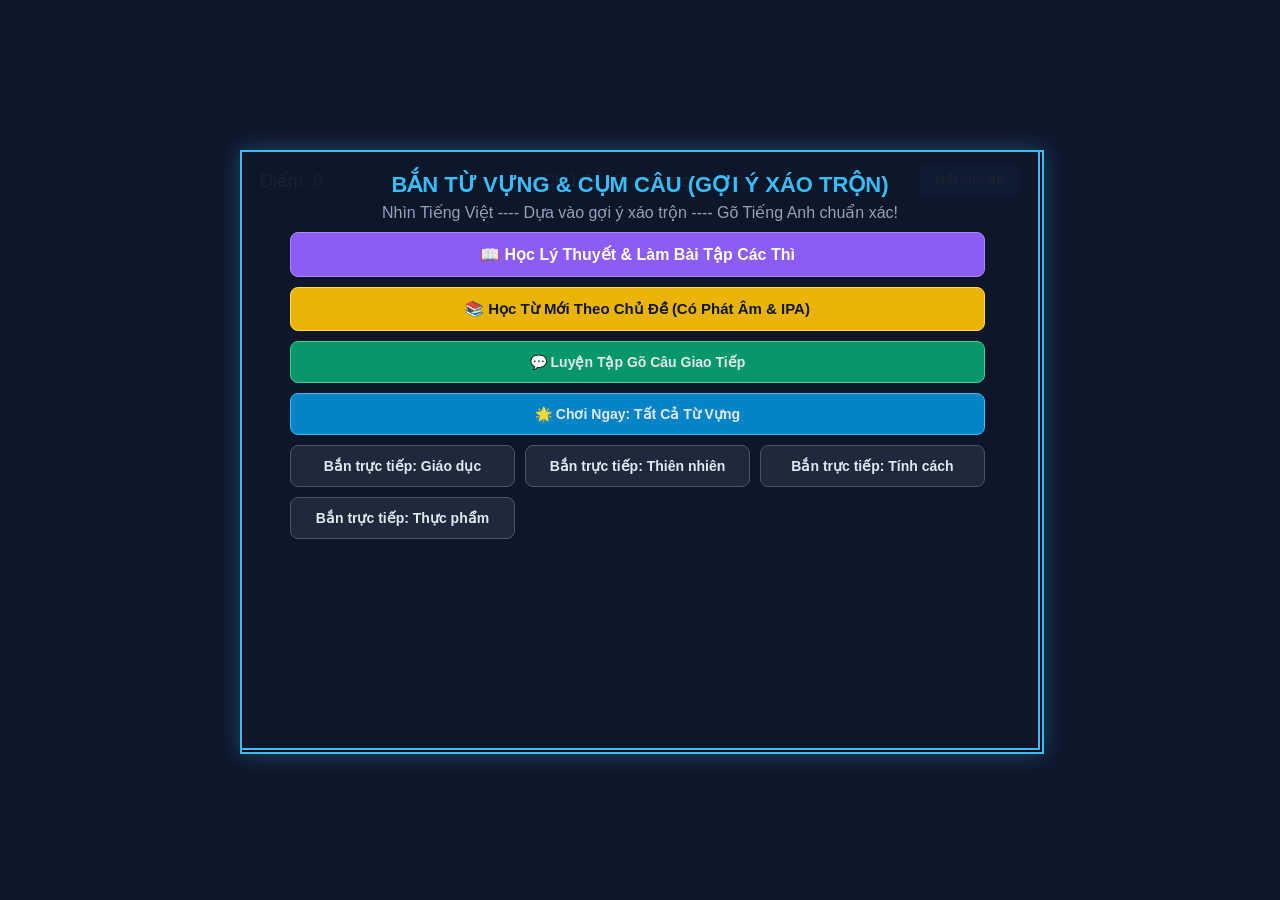
==== docs/index.html @ 5c5d45ea "up" ====
<!DOCTYPE html>
<html lang="vi">
<head>
    <meta charset="UTF-8">
    <meta name="viewport" content="width=device-width, initial-scale=1.0">
    <title>Game Học Tiếng Anh Thực Chiến - Typing Shooter</title>
    <link rel="stylesheet" href="css/style.css">
</head>
<body>

<div id="gameContainer">
    <div class="info">
        <div>Điểm: <span id="score">0</span></div>
        <div>Chủ đề: <span id="currentCategory">Chưa chọn</span></div>
        <button id="changeCatBtn" onclick="showMenu()">Đổi chủ đề</button>
    </div>

    <!-- Màn hình chính -->
    <div id="menuOverlay" class="overlay">
        <h1>Bắn Từ Vựng & Cụm Câu (Gợi Ý Xáo Trộn)</h1>
        <p>Nhìn Tiếng Việt ---- Dựa vào gợi ý xáo trộn ---- Gõ Tiếng Anh chuẩn xác!</p>
        <div class="category-grid" id="categoryGrid"></div>
    </div>

    <!-- Màn hình Chọn Chủ Đề Học Từ Mới -->
    <div id="selectCategoryOverlay" class="overlay">
        <button class="close-btn" onclick="showMenu()">❌ Quay Lại</button>
        <h1>Chọn Chủ Đề Muốn Học</h1>
        <p>Chọn một chủ đề bên dưới để xem từ vựng, phiên âm và nghe phát âm trước khi chơi!</p>
        <div class="category-grid" id="selectCategoryGrid"></div>
    </div>

    <!-- Màn hình Flashcard Học Từ Mới -->
    <div id="learnOverlay" class="overlay">
        <button class="close-btn" onclick="showSelectCategoryScreen()">❌ Đổi Chủ Đề Học</button>
        <h1 id="learnTitle">Từ Vựng Chủ Đề</h1>
        <p>Luyện tập ghi nhớ và nghe phát âm trước khi vào game chiến đấu nhé!</p>
        <div class="word-cards-container" id="wordCardsContainer"></div>
        <button class="start-play-btn" onclick="startLearnedCategoryGame()">🚀 Bắt Đầu Chiến Đấu Chủ Đề Này!</button>
    </div>

    <!-- Màn hình Chọn Thì Để Học Lý Thuyết -->
    <div id="selectTenseOverlay" class="overlay">
        <button class="close-btn" onclick="showMenu()">❌ Quay Lại Menu</button>
        <h1>Danh Sách Các Thì Tiếng Anh</h1>
        <p>Chọn một thì để học công thức, cách dùng và làm bài tập thực hành!</p>
        <div class="category-grid" id="tenseGrid"></div>
    </div>

    <!-- Màn hình Chi Tiết Lý Thuyết & Bài Tập -->
    <div id="tenseDetailOverlay" class="overlay">
        <button class="close-btn" onclick="showSelectTenseScreen()">❌ Chọn Thì Khác</button>
        <h1 id="tenseTitle">Tên Thì</h1>
        
        <div class="grammar-content">
            <!-- Lý thuyết -->
            <div class="theory-box">
                <h3>📘 Lý Thuyết & Công Thức</h3>
                <p id="tenseConcept"></p>
                <div class="formula-box" id="tenseFormula"></div>
                <p><b>Dấu hiệu nhận biết:</b> <span id="tenseSignals"></span></p>
            </div>

            <!-- Bài tập -->
            <div class="exercise-box">
                <h3>✏️ Bài Tập Thực Hành</h3>
                <div id="exerciseList"></div>
            </div>
        </div>
    </div>

    <canvas id="gameCanvas" width="800" height="600"></canvas>
</div>

<script src="js/data.js"></script>
<script src="js/script.js"></script>
</body>
</html>
---- docs/css/style.css ----
* {
    box-sizing: border-box;
}

body {
    margin: 0;
    background: #0f172a;
    color: #fff;
    font-family: Arial, sans-serif;
    display: flex;
    flex-direction: column;
    align-items: center;
    justify-content: center;
    height: 100vh;
    overflow: hidden;
}

#gameContainer {
    position: relative;
    width: 800px;
    height: 600px;
}

#gameCanvas {
    border: 2px solid #38bdf8;
    box-shadow: 0 0 20px rgba(56, 189, 248, 0.3);
    background: #020617;
    display: block;
}

.info {
    position: absolute;
    top: 15px;
    left: 20px;
    right: 20px;
    display: flex;
    justify-content: space-between;
    align-items: center;
    font-size: 18px;
    z-index: 5;
    pointer-events: none;
}

#score { color: #4ade80; font-weight: bold; }
#currentCategory { color: #fde047; }

.info button {
    pointer-events: auto;
    background: #0284c7;
    color: white;
    border: none;
    padding: 8px 16px;
    border-radius: 6px;
    cursor: pointer;
    font-weight: bold;
    transition: 0.2s;
}

.info button:hover { background: #0369a1; }

.overlay {
    position: absolute;
    top: 0;
    left: 0;
    width: 100%;
    height: 100%;
    background: rgba(15, 23, 42, 0.96);
    border: 2px solid #38bdf8;
    display: flex;
    flex-direction: column;
    align-items: center;
    justify-content: flex-start;
    z-index: 20;
    padding: 20px;
}

.overlay h1 {
    color: #38bdf8;
    margin: 0 0 5px 0;
    font-size: 22px;
    text-transform: uppercase;
    text-align: center;
}

.overlay p {
    color: #94a3b8;
    margin: 0 0 10px 0;
    text-align: center;
}

.category-grid {
    display: grid;
    grid-template-columns: repeat(3, 1fr);
    gap: 10px;
    width: 95%;
    max-width: 700px;
    max-height: 420px;
    overflow-y: auto;
    padding-right: 5px;
}

.category-btn {
    background: #1e293b;
    color: #e2e8f0;
    border: 1px solid #475569;
    padding: 12px;
    border-radius: 8px;
    cursor: pointer;
    font-size: 14px;
    font-weight: bold;
    transition: all 0.2s ease;
    text-align: center;
}

.category-btn:hover {
    background: #38bdf8;
    color: #0f172a;
    border-color: #38bdf8;
    transform: translateY(-2px);
}

.category-btn.grammar-btn {
    grid-column: span 3;
    background: #8b5cf6;
    color: white;
    border-color: #a78bfa;
    font-size: 16px;
}

.category-btn.grammar-btn:hover {
    background: #7c3aed;
}

.category-btn.learn-cat-btn {
    grid-column: span 3;
    background: #eab308;
    color: #0f172a;
    border-color: #fde047;
    font-size: 15px;
}

.category-btn.sentence-btn {
    grid-column: span 3;
    background: #059669;
    border-color: #34d399;
}

.category-btn.all-btn {
    grid-column: span 3;
    background: #0284c7;
    border-color: #38bdf8;
}

#selectCategoryOverlay, #learnOverlay, #selectTenseOverlay, #tenseDetailOverlay {
    display: none;
}

.close-btn {
    position: absolute;
    top: 15px;
    right: 20px;
    background: #ef4444;
    color: white;
    border: none;
    padding: 8px 14px;
    border-radius: 6px;
    cursor: pointer;
    font-weight: bold;
}

.close-btn:hover { background: #dc2626; }

/* Styles cho phần Ngữ Pháp */
.grammar-content {
    width: 100%;
    max-height: 480px;
    overflow-y: auto;
    padding-right: 10px;
}

.theory-box {
    background: #1e293b;
    border-left: 4px solid #38bdf8;
    padding: 15px;
    border-radius: 6px;
    margin-bottom: 15px;
    text-align: left;
}

.theory-box h3 {
    margin-top: 0;
    color: #38bdf8;
}

.formula-box {
    background: #0f172a;
    padding: 10px;
    border-radius: 6px;
    color: #4ade80;
    margin: 10px 0;
    line-height: 1.6;
}

.exercise-box {
    background: #1e293b;
    border-left: 4px solid #a78bfa;
    padding: 15px;
    border-radius: 6px;
    text-align: left;
}

.exercise-item {
    background: #0f172a;
    padding: 12px;
    border-radius: 6px;
    margin-bottom: 12px;
}

.ex-options {
    display: grid;
    grid-template-columns: repeat(2, 1fr);
    gap: 8px;
    margin-top: 10px;
}

.opt-btn {
    background: #334155;
    color: white;
    border: 1px solid #475569;
    padding: 8px;
    border-radius: 4px;
    cursor: pointer;
    font-weight: bold;
}

.opt-btn:hover { background: #475569; }

.opt-btn.correct { background: #16a34a !important; color: white; }
.opt-btn.wrong { background: #dc2626 !important; color: white; }

.explanation {
    margin-top: 8px;
    font-size: 13px;
    color: #fde047;
    display: none;
}

.word-cards-container {
    display: grid;
    grid-template-columns: repeat(2, 1fr);
    gap: 10px;
    width: 100%;
    max-height: 380px;
    overflow-y: auto;
    margin-bottom: 15px;
}

.word-card {
    background: #1e293b;
    border: 1px solid #334155;
    border-radius: 8px;
    padding: 10px 15px;
    display: flex;
    justify-content: space-between;
    align-items: center;
}

.word-card .en { font-size: 18px; font-weight: bold; color: #38bdf8; }
.word-card .phonetic { font-size: 12px; color: #fde047; margin: 2px 0; }
.word-card .vi { font-size: 14px; color: #cbd5e1; }

.audio-btn {
    background: #0284c7;
    border: none;
    color: white;
    border-radius: 50%;
    width: 32px;
    height: 32px;
    cursor: pointer;
}

.start-play-btn {
    background: #22c55e;
    color: white;
    border: none;
    padding: 12px 30px;
    font-size: 16px;
    font-weight: bold;
    border-radius: 8px;
    cursor: pointer;
}
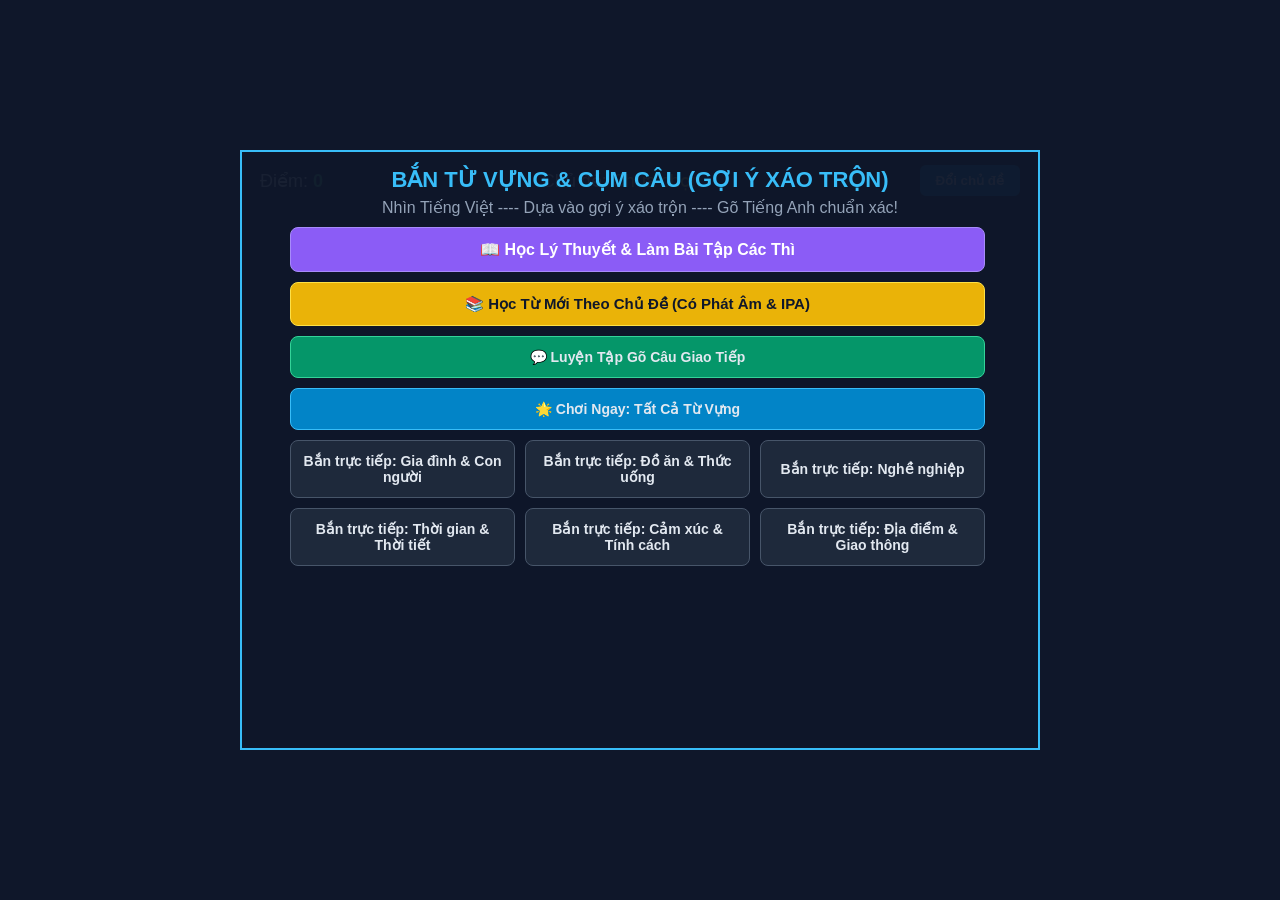
==== commit f2aaadb3: "Add files via upload" ====
--- a/docs/index.html
+++ b/docs/index.html
@@ -2,7 +2,7 @@
 <html lang="vi">
 <head>
     <meta charset="UTF-8">
-    <meta name="viewport" content="width=device-width, initial-scale=1.0">
+    <meta name="viewport" content="width=device-width, initial-scale=1.0, maximum-scale=1.0, user-scalable=no">
     <title>Game Học Tiếng Anh Thực Chiến - Typing Shooter</title>
     <link rel="stylesheet" href="css/style.css">
 </head>
@@ -69,10 +69,29 @@
         </div>
     </div>
 
+    <!-- Thẻ Canvas hỗ trợ chơi trên máy tính và điện thoại -->
     <canvas id="gameCanvas" width="800" height="600"></canvas>
+
+    <!-- Ô input ẩn để mở bàn phím ảo tự động khi chơi trên điện thoại -->
+    <input type="text" id="mobileInput" autocomplete="off" autocapitalize="none" spellcheck="false" style="position: absolute; opacity: 0; pointer-events: none; left: -9999px;">
 </div>
 
 <script src="js/data.js"></script>
 <script src="js/script.js"></script>
+
+<script>
+    // Tự động kích hoạt bàn phím ảo điện thoại khi bấm vào khung game (Canvas)
+    const canvas = document.getElementById('gameCanvas');
+    const mobileInput = document.getElementById('mobileInput');
+
+    if (canvas && mobileInput) {
+        canvas.addEventListener('click', function() {
+            mobileInput.focus();
+        });
+        canvas.addEventListener('touchstart', function() {
+            mobileInput.focus();
+        });
+    }
+</script>
 </body>
 </html>
--- a/docs/css/style.css
+++ b/docs/css/style.css
@@ -19,6 +19,10 @@
     position: relative;
     width: 800px;
     height: 600px;
+    position: relative;
+    max-width: 100%;
+    margin: 0 auto;
+    overflow: hidden;
 }
 
 #gameCanvas {
@@ -26,6 +30,11 @@
     box-shadow: 0 0 20px rgba(56, 189, 248, 0.3);
     background: #020617;
     display: block;
+    width: 100%;
+    height: auto;
+    max-width: 800px;
+    display: block;
+    margin: 0 auto;
 }
 
 .info {
@@ -72,6 +81,10 @@
     justify-content: flex-start;
     z-index: 20;
     padding: 20px;
+    box-sizing: border-box;
+    max-height: 100vh;
+    overflow-y: auto;
+    padding: 15px;
 }
 
 .overlay h1 {
